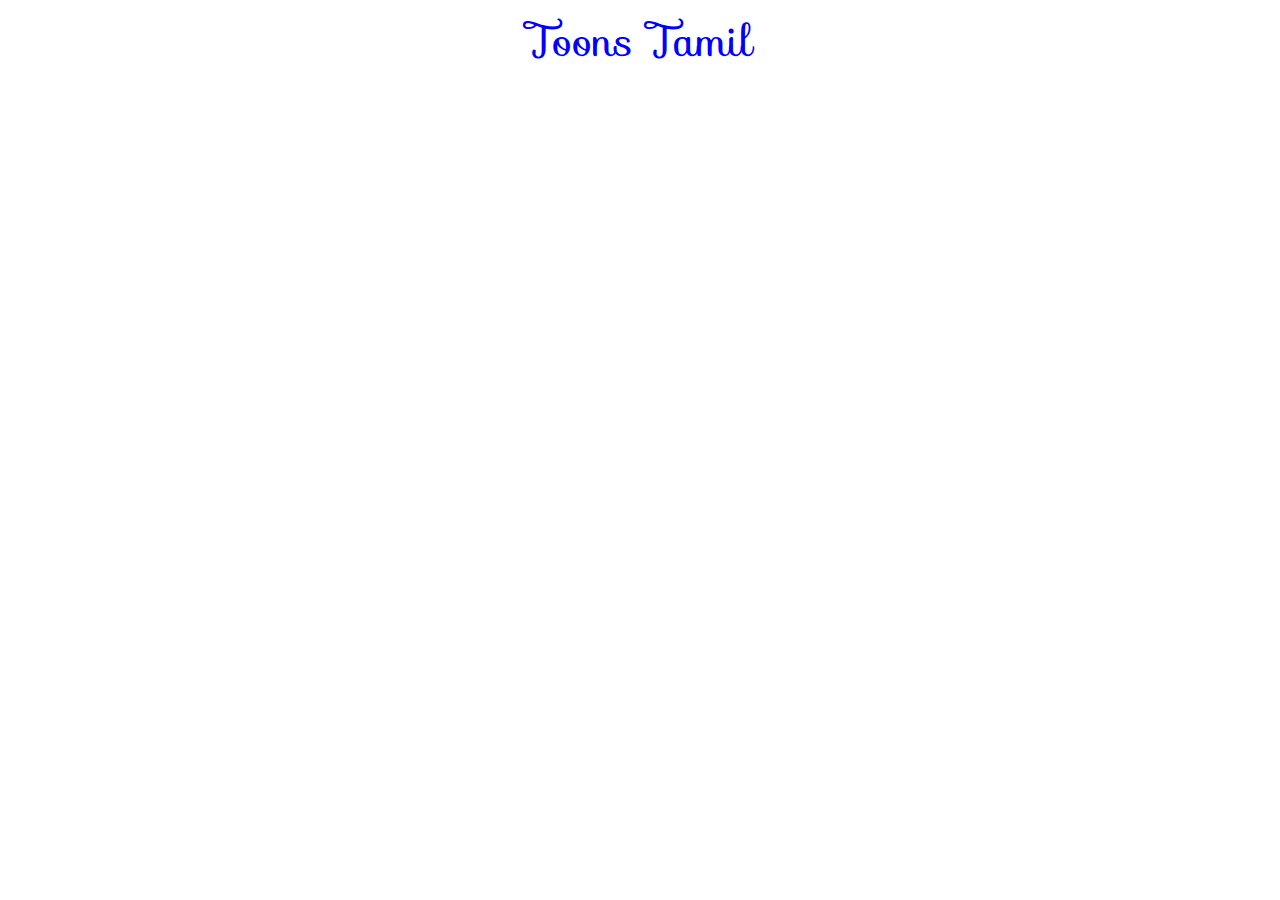
==== Doc/index.html @ d5eb9709 "Create index.html" ====
<html>
<head>
<title> Toons Tamil </title>
<link rel="stylesheet" href="index.css" type="text/css">
<link href="https://fonts.googleapis.com/css2?family=Sofia&display=swap" rel="stylesheet">
</head>
<body>
<header id="header-bar">
<div>
Toons Tamil
</div>
</header>
</body>
</html>
---- Doc/index.css ----
#header-bar{
color:blue;
text-align:center;
font-family: 'Sofia', cursive;
font-size:42px;
}
© 2021 GitHub, Inc.
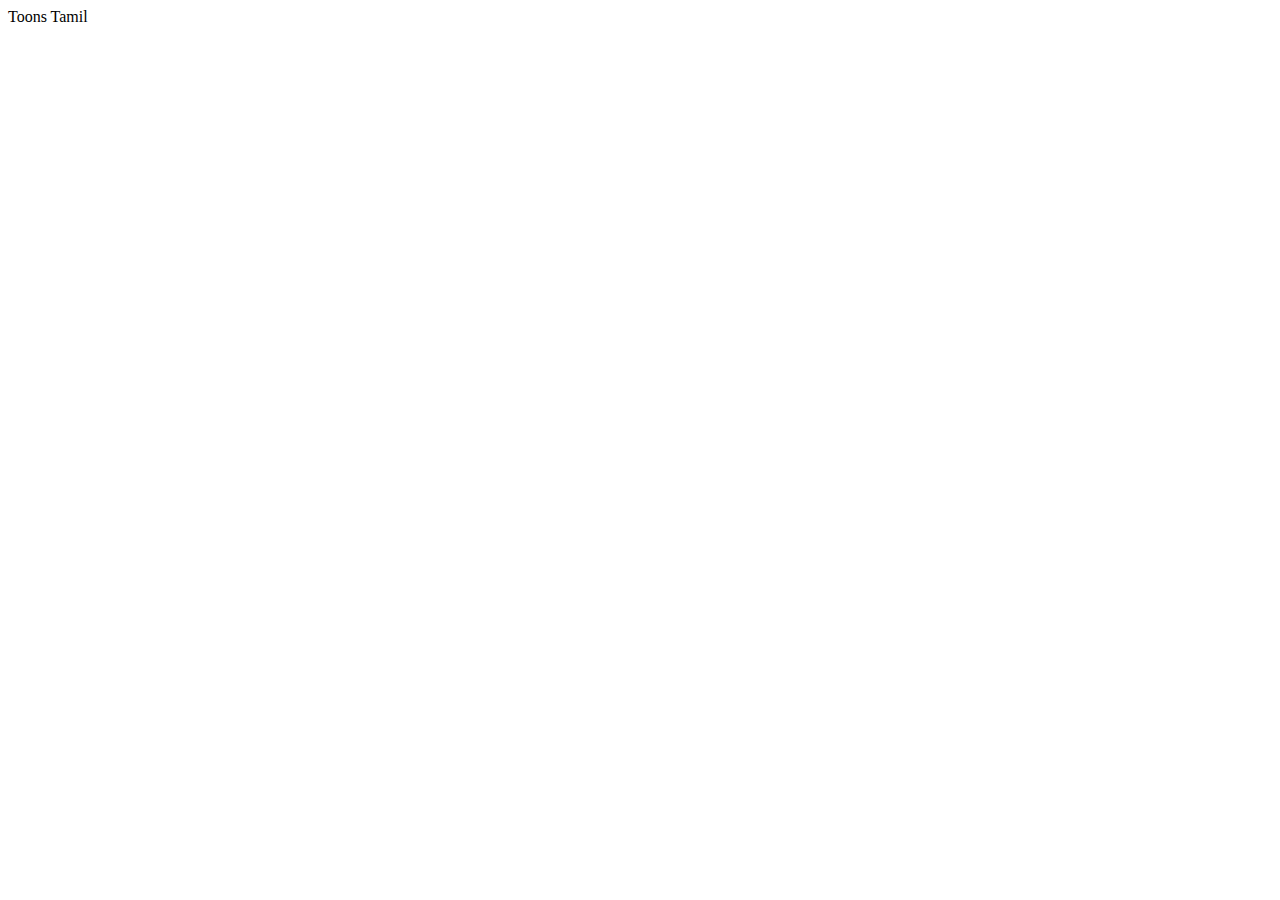
==== commit 23271a9f: "Update index.html" ====
--- a/Doc/index.html
+++ b/Doc/index.html
@@ -1,7 +1,7 @@
 <html>
 <head>
 <title> Toons Tamil </title>
-<link rel="stylesheet" href="index.css" type="text/css">
+<link rel="stylesheet" href="Doc/index.css" type="text/css">
 <link href="https://fonts.googleapis.com/css2?family=Sofia&display=swap" rel="stylesheet">
 </head>
 <body>
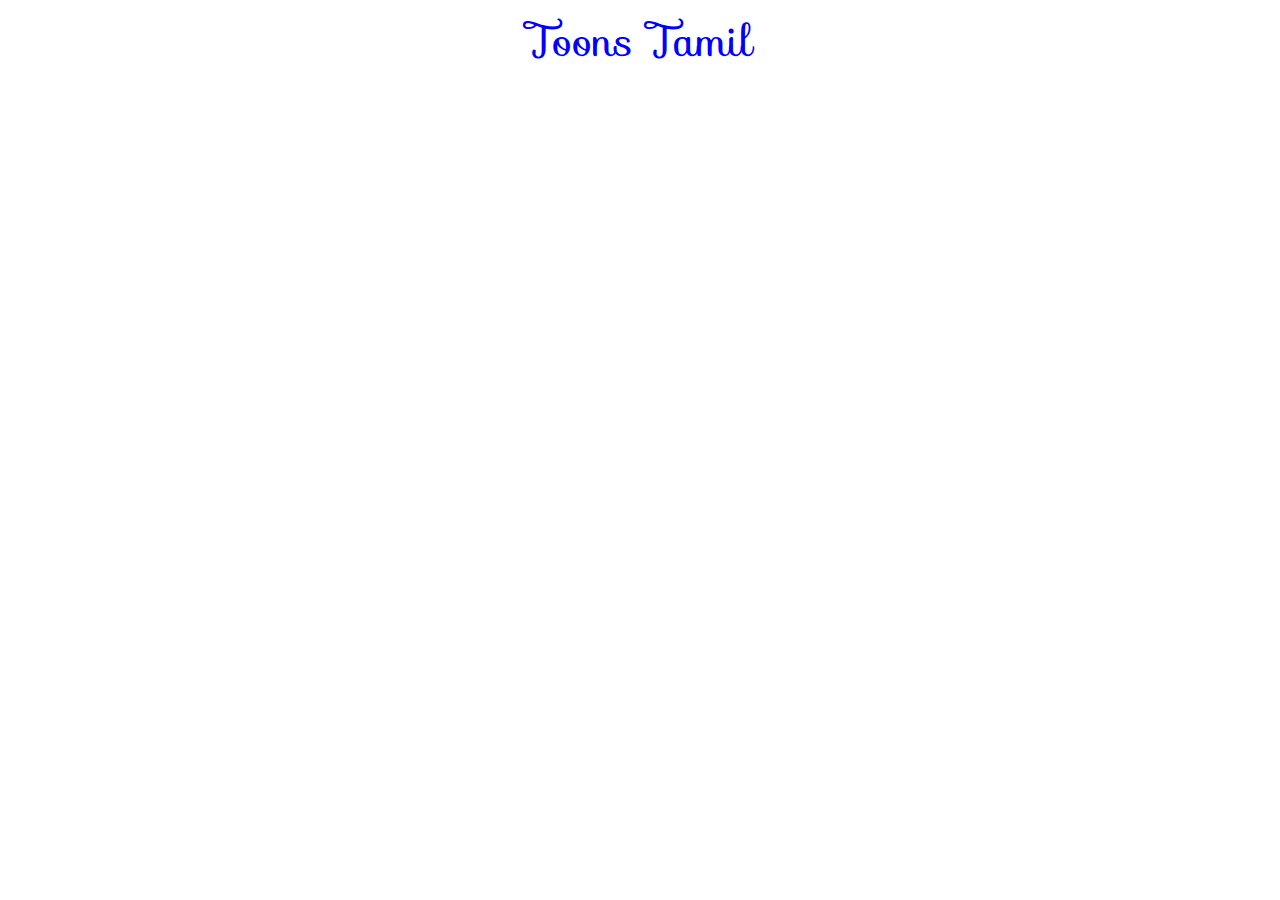
==== commit afb65b6a: "Update index.html" ====
--- a/Doc/index.html
+++ b/Doc/index.html
@@ -1,7 +1,7 @@
 <html>
 <head>
 <title> Toons Tamil </title>
-<link rel="stylesheet" href="Doc/index.css" type="text/css">
+<link rel="stylesheet" href="https://toonstamil.github.io/website/Doc/index.css" type="text/css">
 <link href="https://fonts.googleapis.com/css2?family=Sofia&display=swap" rel="stylesheet">
 </head>
 <body>
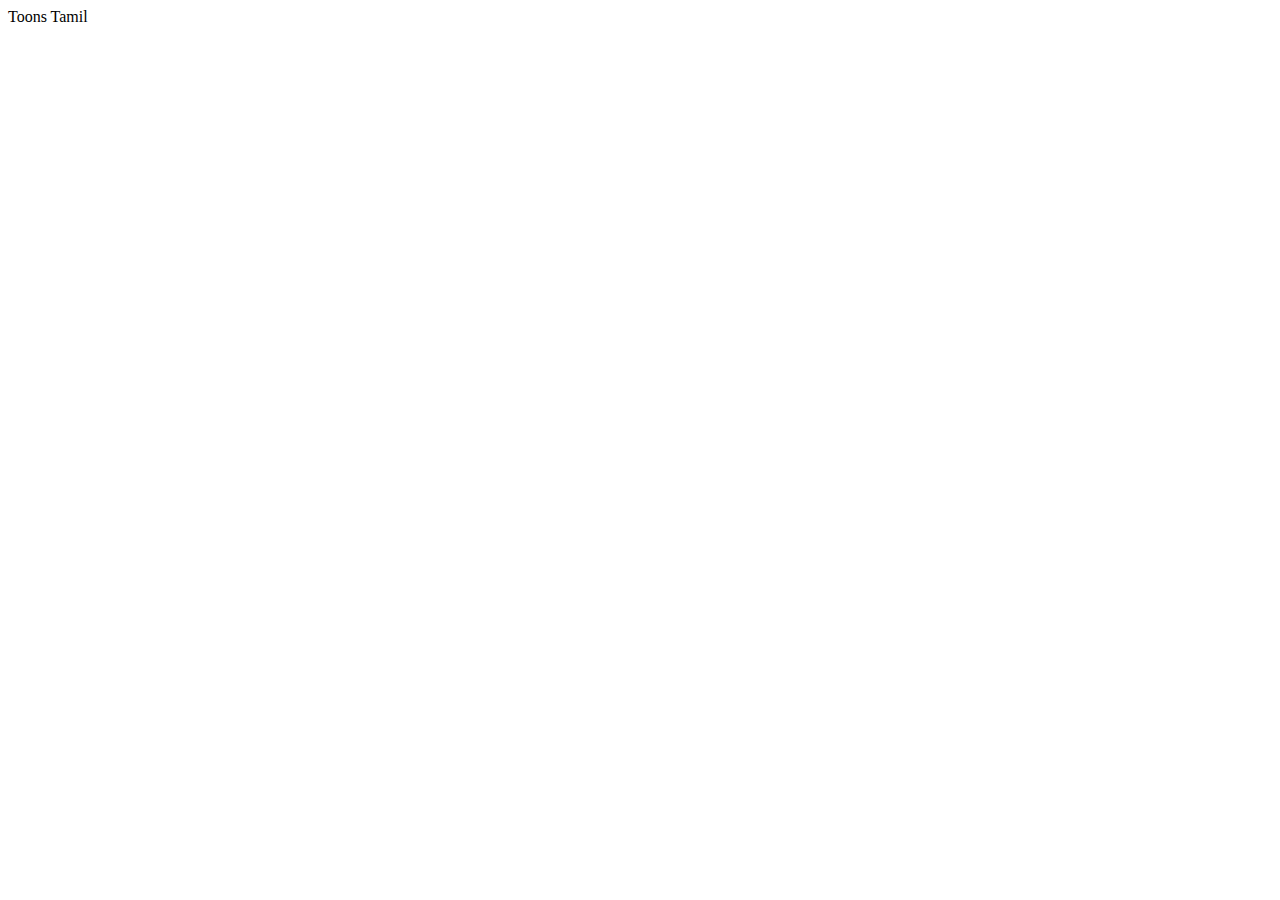
==== commit 685637d4: "Update index.html" ====
--- a/Doc/index.html
+++ b/Doc/index.html
@@ -1,7 +1,7 @@
 <html>
 <head>
 <title> Toons Tamil </title>
-<link rel="stylesheet" href="https://toonstamil.github.io/website/Doc/index.css" type="text/css">
+<link rel="stylesheet" href="https://toonstamil.github.io/website/index.css" type="text/css">
 <link href="https://fonts.googleapis.com/css2?family=Sofia&display=swap" rel="stylesheet">
 </head>
 <body>
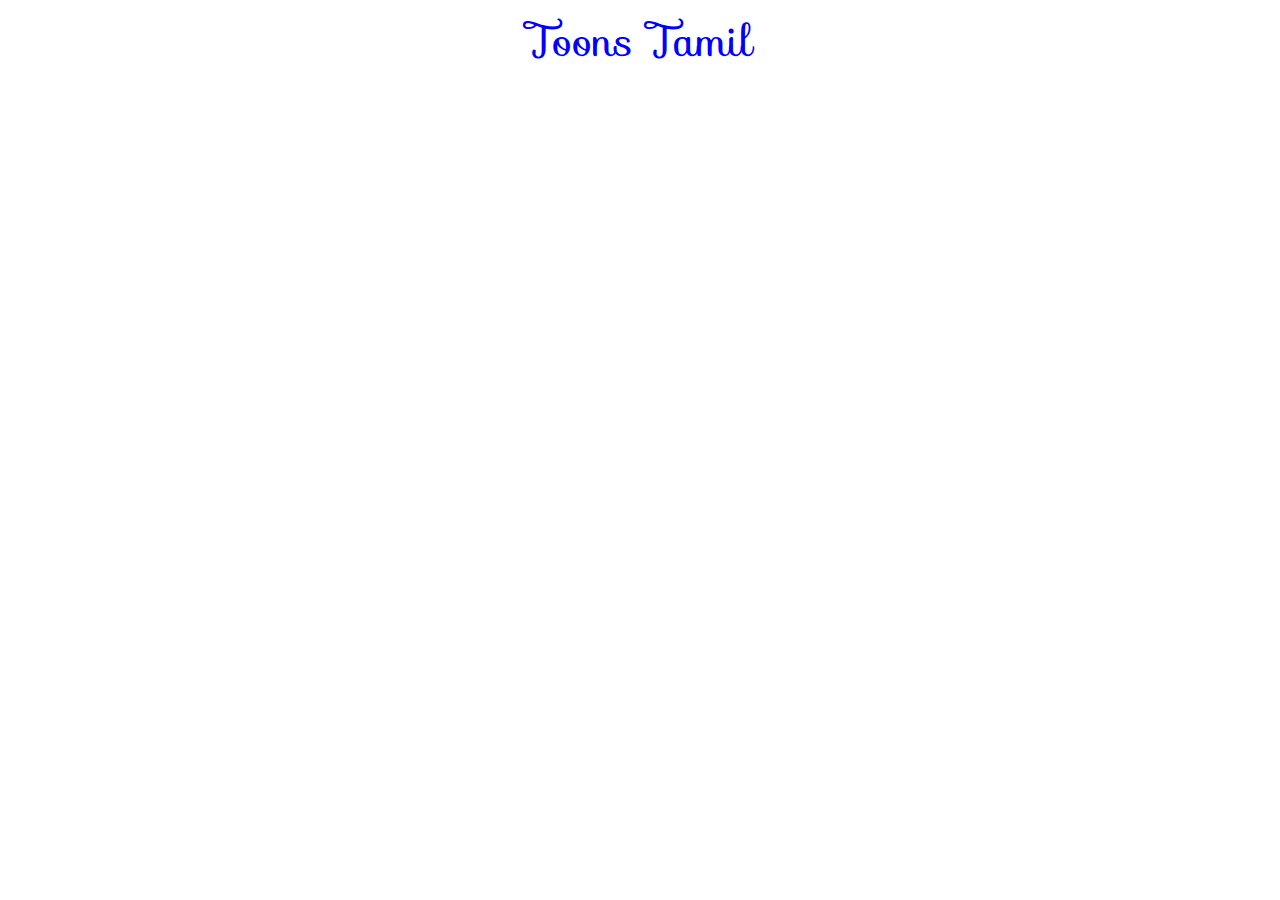
==== commit 15c3f745: "Update index.html" ====
--- a/Doc/index.html
+++ b/Doc/index.html
@@ -1,7 +1,7 @@
 <html>
 <head>
 <title> Toons Tamil </title>
-<link rel="stylesheet" href="https://toonstamil.github.io/website/index.css" type="text/css">
+<link rel="stylesheet" href="https://toonstamil.github.io/website/Doc/index.css" type="text/css">
 <link href="https://fonts.googleapis.com/css2?family=Sofia&display=swap" rel="stylesheet">
 </head>
 <body>
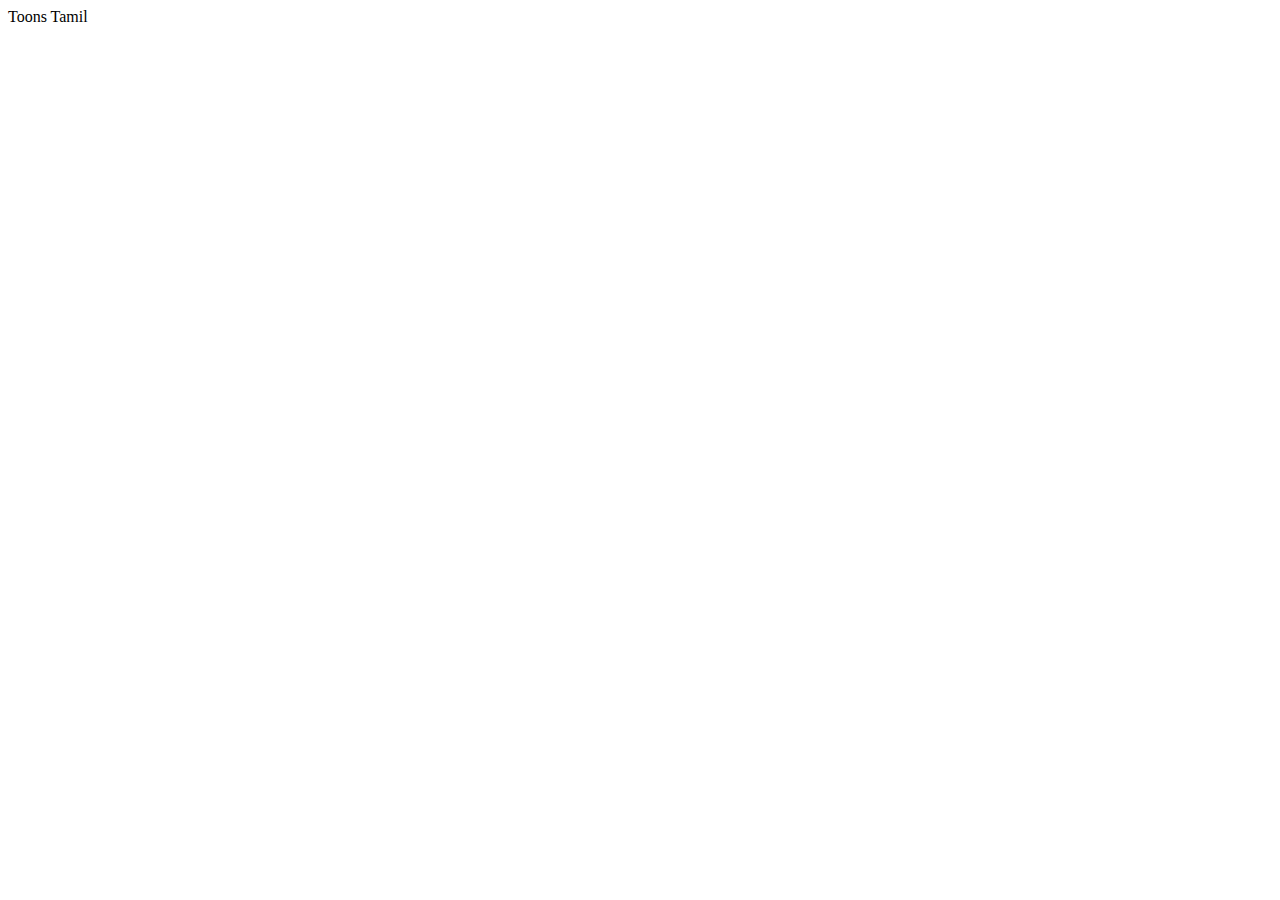
==== commit 23c5884f: "Update index.html" ====
--- a/Doc/index.html
+++ b/Doc/index.html
@@ -1,7 +1,7 @@
 <html>
 <head>
 <title> Toons Tamil </title>
-<link rel="stylesheet" href="https://toonstamil.github.io/website/Doc/index.css" type="text/css">
+<link rel="stylesheet" href="Doc/index.css" type="text/css">
 <link href="https://fonts.googleapis.com/css2?family=Sofia&display=swap" rel="stylesheet">
 </head>
 <body>
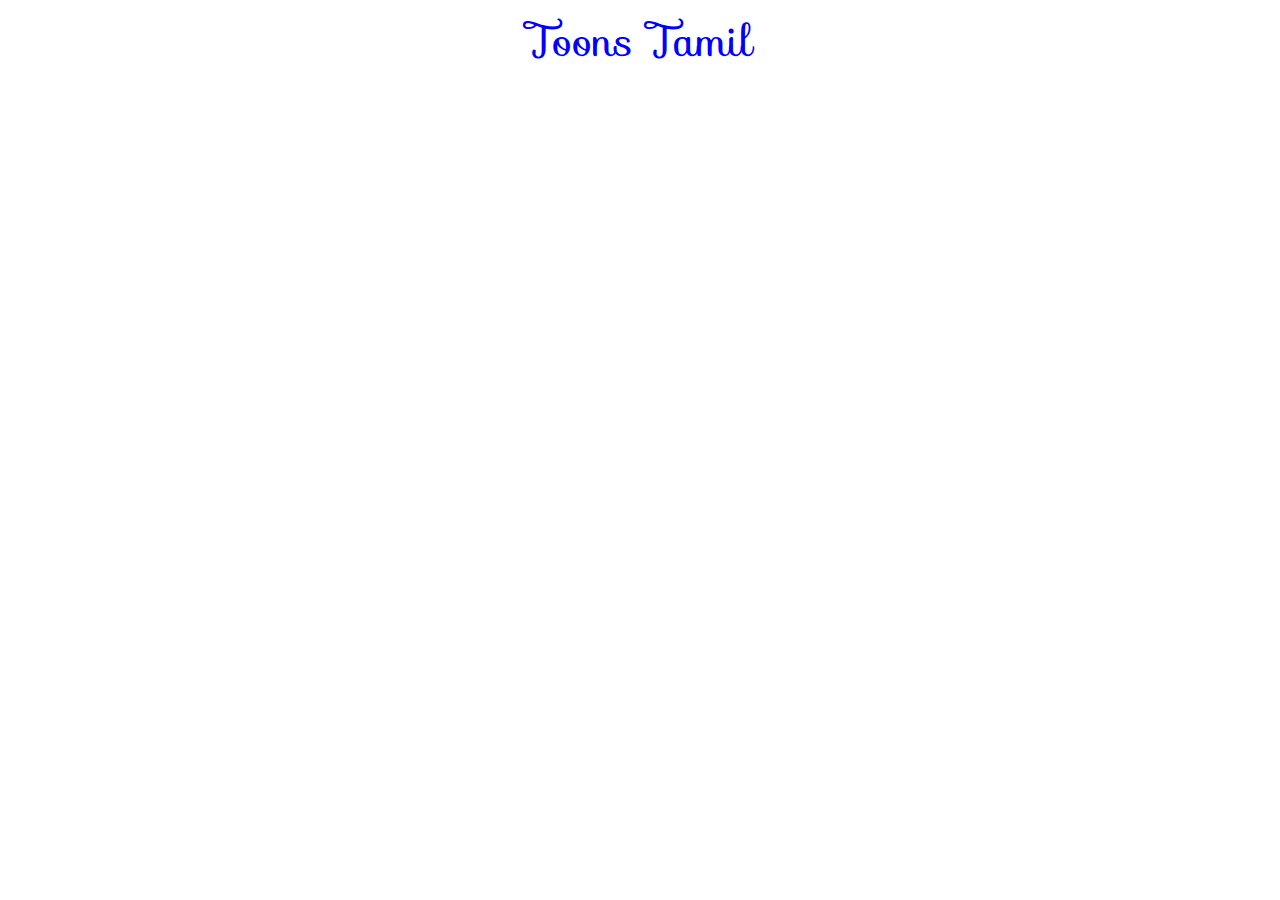
==== commit 4949d522: "Create index.html" ====
--- a/Doc/index.html
+++ b/Doc/index.html
@@ -1,7 +1,7 @@
 <html>
 <head>
 <title> Toons Tamil </title>
-<link rel="stylesheet" href="Doc/index.css" type="text/css">
+<link rel="stylesheet" href="https://toonstamil.github.io/website/Doc/index.css" type="text/css">
 <link href="https://fonts.googleapis.com/css2?family=Sofia&display=swap" rel="stylesheet">
 </head>
 <body>
